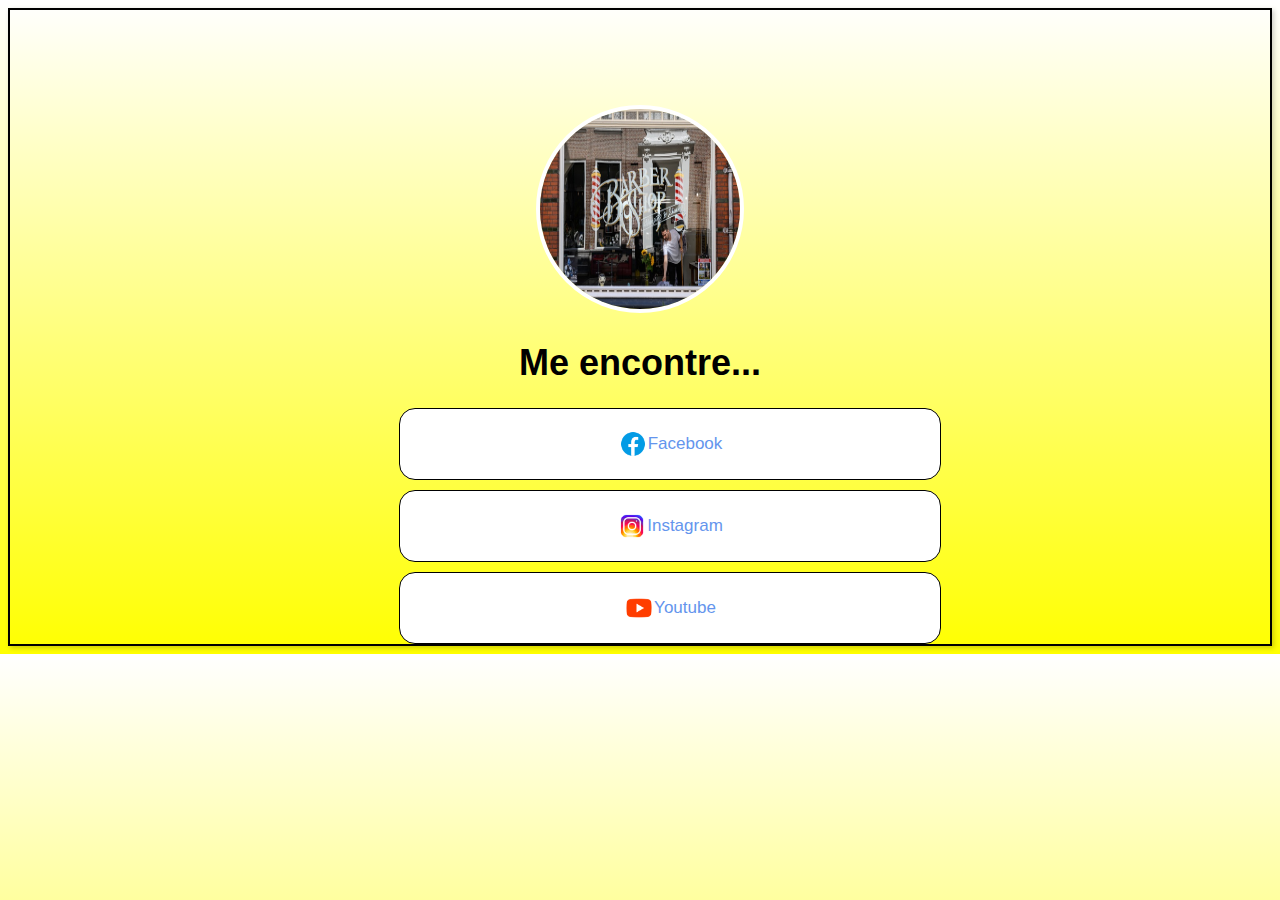
==== linktree/index.html @ 053453ae "feito em sala de aula" ====
<!DOCTYPE html>
<html lang="pt-br">
<head>
    <meta charset="UTF-8">
    <meta http-equiv="X-UA-Compatible" content="IE=edge">
    <meta name="viewport" content="width=device-width, initial-scale=1.0">
    <link rel="stylesheet" href="estilo.css">
    <title>barbearia</title>
</head>
<body>
    <div >
        <section id="card">
            <div id="logo">
            <img src="img/barbershop-logo.jpg" alt="logo marca da barbearia">
            </div>
            <h1>Me encontre...
            
            </h1>
            <div class="links">
                <a href="https://www.facebook.com/?locale=pt_BR" target="_blank">
                    <img src="img/icons-facebook-48.png" alt="">
                    Facebook
                </a>
            </div>
            <div class="links">
                <a href="https://www.instagram.com/" target="_blank">
                    <img src="img/icons-instagram-48.png" alt="">
                    Instagram
                </a>
            </div>
            <div class="links">
                <a href="youtube.com" target="_blank">
                    <img src="img/icons-youtube-48.png" alt="">
                   Youtube
                </a>
            </div>
        </section>
    </div>
</body>
</html>
---- linktree/estilo.css ----
body{
    background-image: linear-gradient(white ,yellow);
    font-family:'Lucida Sans', 'Lucida Sans Regular', 'Lucida Grande', 'Lucida Sans Unicode', Geneva, Verdana, sans-serif ;
    font-size:18px ;
}
#card{
    border: 2px solid black;
    box-shadow: 2px 2px 5px rgba(0, 0, 0, 0.2);
    

}
#logo{
    text-align: center;
    padding-top: 95px;
}
#logo img{
   
    height: 200px;
    width: 200px;
    border:4px solid white;
    border-radius: 50%;
    
   
}
h1{
    text-align: center;
}
.links {
    text-align: center;
    margin-top: 10px;
    padding-left:60px ;
   
}
.links a{
    font-size: 17px;
    text-decoration: none;
    color: cornflowerblue;
    background-color: white;
    padding: 20px;
    margin:auto ;
    width: 80%;
    max-width: 500px;
    display: flex;
    align-items: center;
    justify-content: center;
    border-radius: 16px;
    border:1px solid black ;
}
.links a:hover{
    background-color:#E0A02B ;
  
}

.links img{
height: 30px;



}
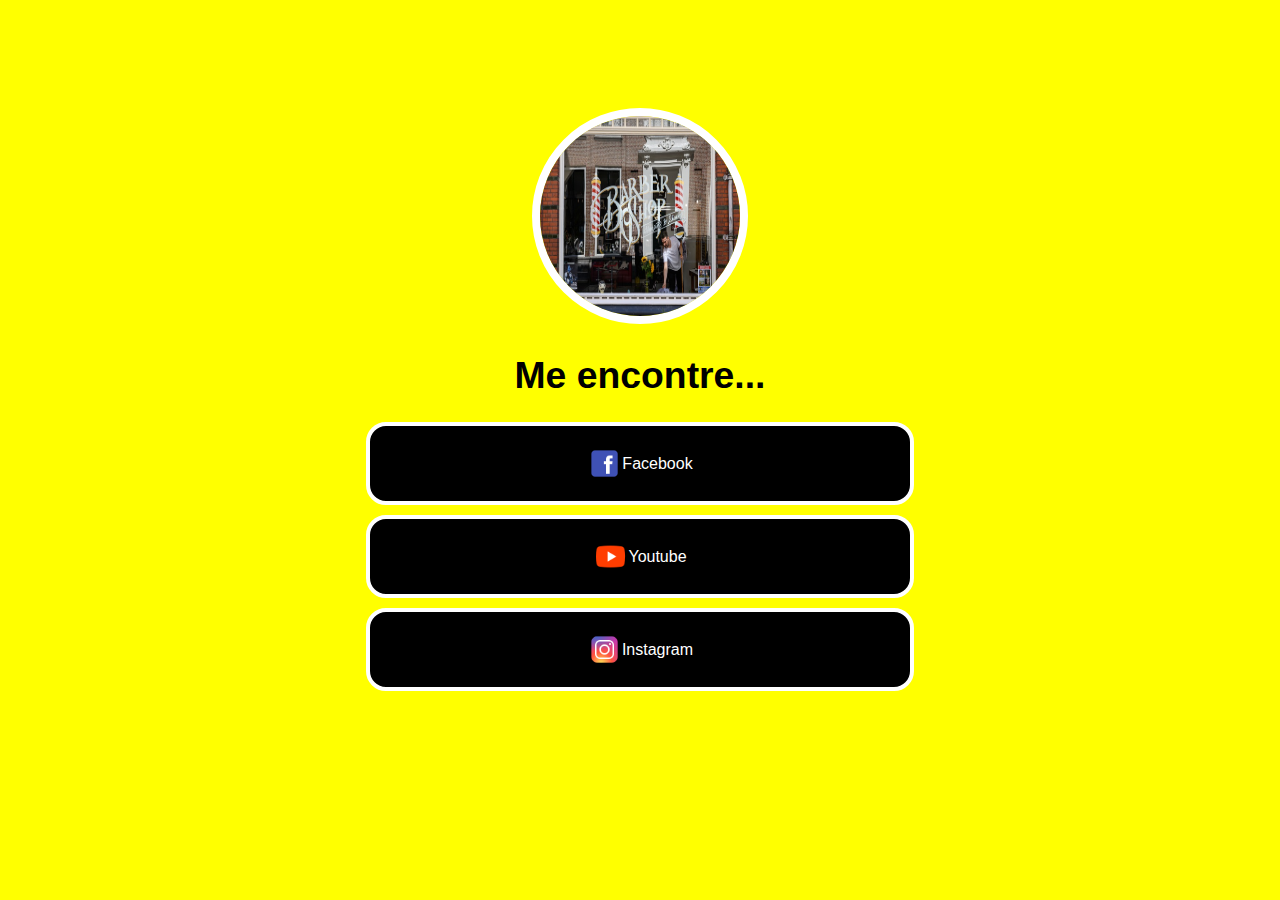
==== commit 57e3876b: "refatorando codigo" ====
--- a/linktree/index.html
+++ b/linktree/index.html
@@ -1,40 +1,44 @@
 <!DOCTYPE html>
 <html lang="pt-br">
+
 <head>
     <meta charset="UTF-8">
     <meta http-equiv="X-UA-Compatible" content="IE=edge">
     <meta name="viewport" content="width=device-width, initial-scale=1.0">
-    <link rel="stylesheet" href="estilo.css">
-    <title>barbearia</title>
+    <title>Barbearia</title>
+
+    <link rel="stylesheet" href="./css/style.css">
 </head>
+
 <body>
-    <div >
-        <section id="card">
-            <div id="logo">
-            <img src="img/barbershop-logo.jpg" alt="logo marca da barbearia">
-            </div>
-            <h1>Me encontre...
-            
-            </h1>
-            <div class="links">
-                <a href="https://www.facebook.com/?locale=pt_BR" target="_blank">
-                    <img src="img/icons-facebook-48.png" alt="">
-                    Facebook
-                </a>
-            </div>
-            <div class="links">
-                <a href="https://www.instagram.com/" target="_blank">
-                    <img src="img/icons-instagram-48.png" alt="">
-                    Instagram
-                </a>
-            </div>
-            <div class="links">
-                <a href="youtube.com" target="_blank">
-                    <img src="img/icons-youtube-48.png" alt="">
-                   Youtube
-                </a>
-            </div>
-        </section>
+    <div>
+        <div id="logo">
+            <img src="./image/barbershop-logo.jpg" alt="logo marca da barbearia">
+        </div>
+        <h1>
+            Me encontre...
+        </h1>
+        <div class="links">
+            <a href="https://www.w3schools.com" target="_blank">
+                <img src="./image/logo-facebook.png" alt="logo da rede facebook" height="35">
+                Facebook
+            </a>
+        </div>
+
+        <div class="links">
+            <a href="https://www.w3schools.com" target="_blank">
+                <img src="./image/logo-youtube.png" alt="logo da rede youtube" height="35">
+                Youtube
+            </a>
+        </div>
+
+        <div class="links">
+            <a href="https://www.w3schools.com" target="_blank">
+                <img src="./image/logo-instagram.png" alt="logo da rede instagram" height="35">
+                Instagram
+            </a>
+        </div>
     </div>
 </body>
+
 </html>--- a/linktree/css/style.css
+++ b/linktree/css/style.css
@@ -0,0 +1,52 @@
+body {
+    background-color: yellow;
+    font-family: sans-serif;
+    font-size: 14pt;
+}
+
+#logo {
+    text-align: center;
+    padding-top: 100px;
+}
+
+#logo img {
+    height: 200px;
+    width: 200px;
+    border-radius: 50%;
+    border: solid 8px white;
+}
+
+h1 {
+    text-align: center;
+}
+
+.links {
+    text-align: center;
+    margin: 10px;
+}
+
+.links a {
+    font-size: 12pt;
+    text-decoration: none;
+    color: white;
+    background-color: black;
+    display: flex;
+    align-items: center;
+    justify-content: center;
+    margin: auto;
+    padding: 20px;
+    width: 80%;
+    max-width: 500px;
+    border: solid 4px white;
+    border-radius: 20px;
+}
+
+.links a img {
+    height: 35px;
+}
+
+.links a:hover {
+    /* font-size: 16pt; */
+    color: black;
+    background-color: white;
+}